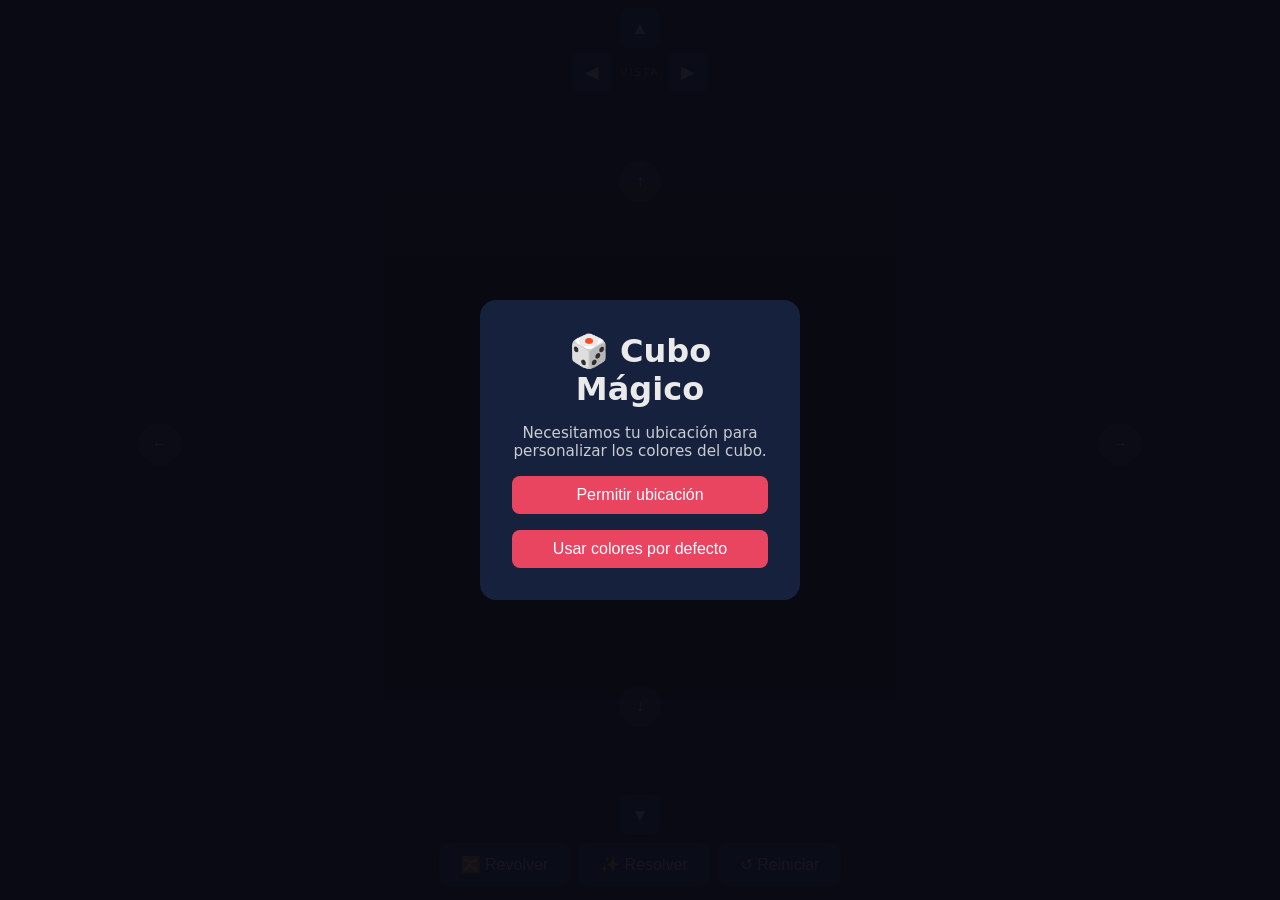
==== index.html @ 9e2dcf2e "feat: cubo magico web - implementacion completa" ====
<!DOCTYPE html>
<html lang="es">
<head>
  <meta charset="UTF-8" />
  <meta name="viewport" content="width=device-width, initial-scale=1.0, user-scalable=no" />
  <title>Cubo Mágico</title>
  <link rel="stylesheet" href="style.css" />
</head>
<body>
  <div id="app">
    <!-- Overlay de carga/permiso -->
    <div id="overlay">
      <div id="overlay-content">
        <h1>🎲 Cubo Mágico</h1>
        <p id="overlay-msg">Detectando tu ubicación para personalizar los colores...</p>
        <button id="btn-allow" style="display:none">Permitir ubicación</button>
        <button id="btn-default" style="display:none">Usar colores por defecto</button>
      </div>
    </div>

    <!-- Controles superiores: rotar vista -->
    <div id="top-controls" class="view-controls">
      <button class="rot-btn" data-rot="rotateUp" title="Rotar arriba">▲</button>
      <div class="rot-row">
        <button class="rot-btn" data-rot="rotateLeft" title="Rotar izquierda">◀</button>
        <span class="cube-label">VISTA</span>
        <button class="rot-btn" data-rot="rotateRight" title="Rotar derecha">▶</button>
      </div>
    </div>

    <!-- Escena 3D del cubo -->
    <div id="scene-wrapper">
      <div id="scene">
        <div id="cube-container">
          <div id="cube">
            <!-- Las 6 caras se generan por JS -->
          </div>
        </div>
      </div>

      <!-- Flechas de movimiento superpuestas -->
      <div id="move-arrows">
        <!-- Generadas por controls.js -->
      </div>
    </div>

    <!-- Controles inferiores: rotar vista + acciones -->
    <div id="bottom-controls">
      <div class="view-controls">
        <button class="rot-btn" data-rot="rotateDown" title="Rotar abajo">▼</button>
      </div>
      <div id="action-buttons">
        <button id="btn-randomize">🔀 Revolver</button>
        <button id="btn-solve">✨ Resolver</button>
        <button id="btn-reset">↺ Reiniciar</button>
      </div>
    </div>

    <!-- Info de país/colores -->
    <div id="country-info"></div>
  </div>

  <script type="module" src="js/app.js"></script>
</body>
</html>
---- style.css ----
/* ===== Reset y base ===== */
*, *::before, *::after { box-sizing: border-box; margin: 0; padding: 0; }

:root {
  --bg: #1a1a2e;
  --panel: #16213e;
  --btn-bg: #0f3460;
  --btn-hover: #e94560;
  --text: #eaeaea;
  --arrow-size: 36px;
  --cube-size: 240px;
  --face-size: 240px;
  --sticker-gap: 4px;
}

html, body {
  height: 100%;
  background: var(--bg);
  color: var(--text);
  font-family: 'Segoe UI', system-ui, sans-serif;
  overflow: hidden;
  touch-action: none;
}

/* ===== Layout principal ===== */
#app {
  display: flex;
  flex-direction: column;
  align-items: center;
  justify-content: space-between;
  height: 100dvh;
  padding: 8px;
  gap: 6px;
}

/* ===== Overlay ===== */
#overlay {
  position: fixed;
  inset: 0;
  background: rgba(10,10,20,0.95);
  display: flex;
  align-items: center;
  justify-content: center;
  z-index: 100;
}
#overlay-content {
  text-align: center;
  padding: 32px;
  background: var(--panel);
  border-radius: 16px;
  max-width: 320px;
  gap: 16px;
  display: flex;
  flex-direction: column;
}
#overlay-content h1 { font-size: 2rem; }
#overlay-content p { font-size: 0.95rem; opacity: 0.85; }
#overlay button {
  padding: 10px 24px;
  border: none;
  border-radius: 8px;
  background: var(--btn-hover);
  color: #fff;
  font-size: 1rem;
  cursor: pointer;
}

/* ===== Controles de vista ===== */
.view-controls {
  display: flex;
  flex-direction: column;
  align-items: center;
  gap: 4px;
}
.rot-row {
  display: flex;
  align-items: center;
  gap: 8px;
}
.cube-label {
  font-size: 0.65rem;
  opacity: 0.5;
  letter-spacing: 2px;
}
.rot-btn {
  width: 40px;
  height: 40px;
  border: none;
  border-radius: 8px;
  background: var(--btn-bg);
  color: var(--text);
  font-size: 1.1rem;
  cursor: pointer;
  transition: background 0.15s;
  -webkit-tap-highlight-color: transparent;
}
.rot-btn:hover, .rot-btn:active { background: var(--btn-hover); }

/* ===== Escena 3D ===== */
#scene-wrapper {
  position: relative;
  flex: 1;
  display: flex;
  align-items: center;
  justify-content: center;
  width: 100%;
}
#scene {
  perspective: 600px;
  perspective-origin: 50% 50%;
  display: flex;
  align-items: center;
  justify-content: center;
}
#cube-container {
  transform-style: preserve-3d;
  transition: transform 0.4s ease;
}
#cube {
  position: relative;
  width: var(--cube-size);
  height: var(--cube-size);
  transform-style: preserve-3d;
}

/* ===== Caras del cubo ===== */
.cube-face {
  position: absolute;
  width: var(--face-size);
  height: var(--face-size);
  display: grid;
  grid-template-columns: repeat(3, 1fr);
  grid-template-rows: repeat(3, 1fr);
  gap: var(--sticker-gap);
  padding: var(--sticker-gap);
  background: #111;
  border-radius: 6px;
  backface-visibility: visible;
}

/* Posición de cada cara */
.face-F { transform: translateZ(calc(var(--cube-size) / 2)); }
.face-B { transform: rotateY(180deg) translateZ(calc(var(--cube-size) / 2)); }
.face-L { transform: rotateY(-90deg) translateZ(calc(var(--cube-size) / 2)); }
.face-R { transform: rotateY(90deg) translateZ(calc(var(--cube-size) / 2)); }
.face-U { transform: rotateX(90deg) translateZ(calc(var(--cube-size) / 2)); }
.face-D { transform: rotateX(-90deg) translateZ(calc(var(--cube-size) / 2)); }

/* ===== Stickers ===== */
.sticker {
  border-radius: 4px;
  transition: background-color 0.2s;
}

/* ===== Flechas de movimiento ===== */
#move-arrows {
  position: absolute;
  inset: 0;
  pointer-events: none;
}
.move-arrow {
  position: absolute;
  width: var(--arrow-size);
  height: var(--arrow-size);
  border: none;
  border-radius: 50%;
  background: rgba(255,255,255,0.15);
  color: #fff;
  font-size: 1rem;
  cursor: pointer;
  pointer-events: all;
  display: flex;
  align-items: center;
  justify-content: center;
  transition: background 0.15s;
  -webkit-tap-highlight-color: transparent;
  backdrop-filter: blur(4px);
}
.move-arrow:hover, .move-arrow:active {
  background: rgba(233,69,96,0.7);
}

/* ===== Botones de acción ===== */
#bottom-controls {
  display: flex;
  flex-direction: column;
  align-items: center;
  gap: 8px;
  width: 100%;
}
#action-buttons {
  display: flex;
  gap: 8px;
  flex-wrap: wrap;
  justify-content: center;
}
#action-buttons button {
  padding: 10px 18px;
  border: none;
  border-radius: 10px;
  background: var(--btn-bg);
  color: var(--text);
  font-size: 0.9rem;
  cursor: pointer;
  transition: background 0.15s;
  -webkit-tap-highlight-color: transparent;
}
#action-buttons button:hover, #action-buttons button:active {
  background: var(--btn-hover);
}

/* ===== Info país ===== */
#country-info {
  font-size: 0.75rem;
  opacity: 0.5;
  text-align: center;
}

/* ===== Animación de movimiento ===== */
.face-animating {
  transition: transform 0.18s ease-in-out;
}

/* ===== Responsive PC ===== */
@media (min-width: 600px) {
  :root {
    --cube-size: 300px;
    --face-size: 300px;
    --arrow-size: 42px;
  }
  #action-buttons button { font-size: 1rem; padding: 12px 22px; }
}

@media (min-width: 900px) {
  :root {
    --cube-size: 360px;
    --face-size: 360px;
  }
}
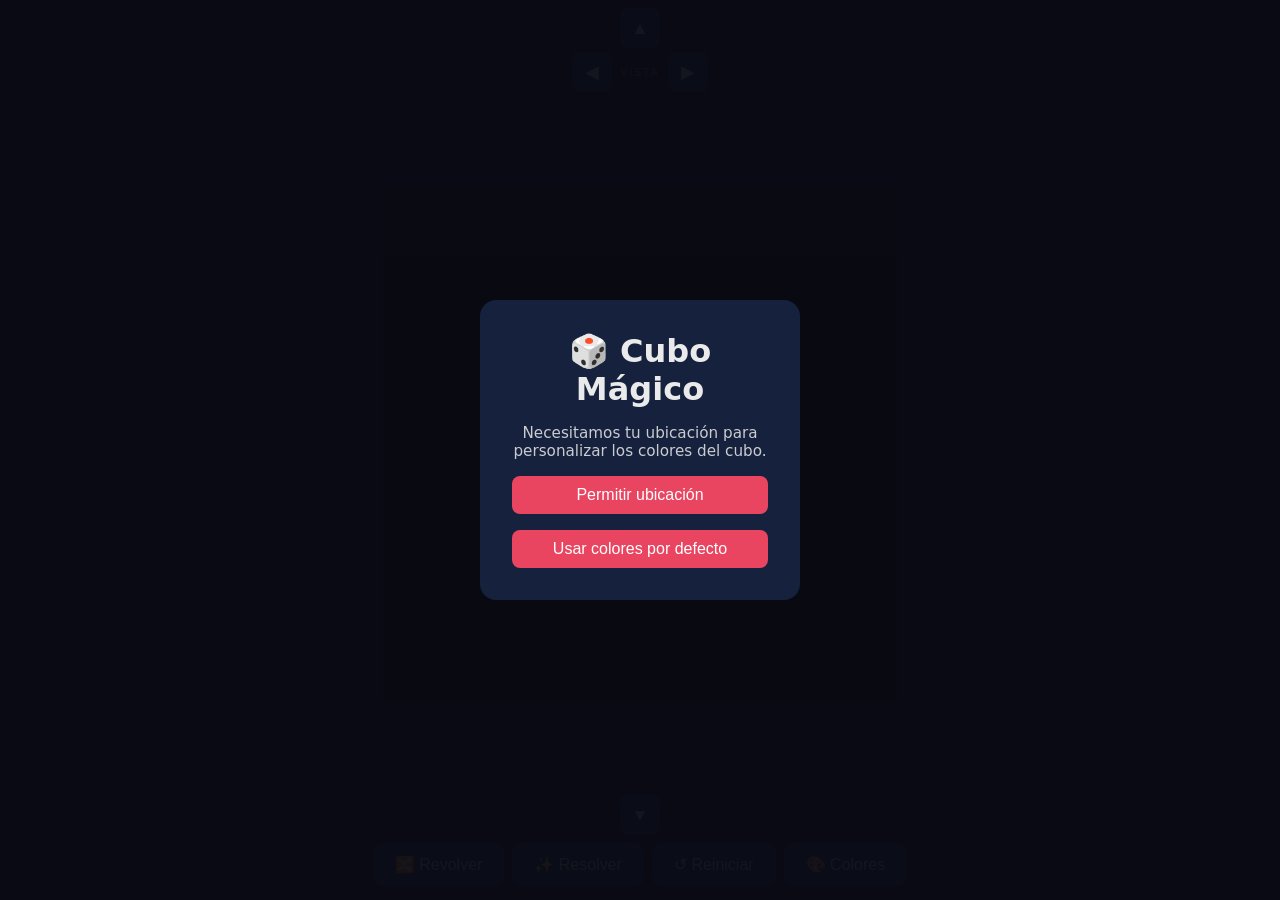
==== commit a3ef0423: "fix: ciclo de rotacion con snapshot, boton colores en toolbar, solver determinista" ====
--- a/index.html
+++ b/index.html
@@ -53,6 +53,7 @@
         <button id="btn-randomize">🔀 Revolver</button>
         <button id="btn-solve">✨ Resolver</button>
         <button id="btn-reset">↺ Reiniciar</button>
+        <button id="btn-colors">🎨 Colores</button>
       </div>
     </div>
 
@@ -60,6 +61,13 @@
     <div id="country-info"></div>
   </div>
 
+  <!-- Panel de colores (fuera de #app para evitar overflow:hidden) -->
+  <div id="color-panel" aria-hidden="true">
+    <button id="btn-classic">🎲 Clásico</button>
+    <button id="btn-random-country">🌐 País al azar</button>
+    <button id="btn-location">📍 Mi ubicación</button>
+  </div>
+
   <script type="module" src="js/app.js"></script>
 </body>
 </html>
--- a/style.css
+++ b/style.css
@@ -150,35 +150,46 @@
 .sticker {
   border-radius: 4px;
   transition: background-color 0.2s;
-}
-
-/* ===== Flechas de movimiento ===== */
-#move-arrows {
+  position: relative;
+}
+
+/* ===== Botón de movimiento en el centro de cada cara ===== */
+.face-move-btn {
   position: absolute;
   inset: 0;
-  pointer-events: none;
-}
-.move-arrow {
-  position: absolute;
-  width: var(--arrow-size);
-  height: var(--arrow-size);
-  border: none;
-  border-radius: 50%;
-  background: rgba(255,255,255,0.15);
+  width: 100%;
+  height: 100%;
+  border: none;
+  border-radius: 4px;
+  background: rgba(0,0,0,0.28);
   color: #fff;
-  font-size: 1rem;
-  cursor: pointer;
-  pointer-events: all;
-  display: flex;
-  align-items: center;
-  justify-content: center;
-  transition: background 0.15s;
-  -webkit-tap-highlight-color: transparent;
-  backdrop-filter: blur(4px);
-}
-.move-arrow:hover, .move-arrow:active {
-  background: rgba(233,69,96,0.7);
-}
+  cursor: pointer;
+  display: flex;
+  flex-direction: column;
+  align-items: center;
+  justify-content: center;
+  gap: 1px;
+  -webkit-tap-highlight-color: transparent;
+  transition: background 0.15s;
+  z-index: 2;
+}
+.face-move-btn:hover,
+.face-move-btn:active {
+  background: rgba(233,69,96,0.75);
+}
+.face-btn-symbol {
+  font-size: 1.1rem;
+  line-height: 1;
+}
+.face-btn-label {
+  font-size: 0.6rem;
+  font-weight: 700;
+  letter-spacing: 1px;
+  opacity: 0.9;
+}
+
+/* ===== Flechas flotantes (vacío, se mantiene por compatibilidad) ===== */
+#move-arrows { display: none; }
 
 /* ===== Botones de acción ===== */
 #bottom-controls {
@@ -215,6 +226,47 @@
   opacity: 0.5;
   text-align: center;
 }
+
+/* ===== Panel de colores ===== */
+#color-panel {
+  position: fixed;
+  bottom: 70px;
+  left: 50%;
+  transform: translateX(-50%);
+  display: flex;
+  gap: 8px;
+  flex-wrap: wrap;
+  justify-content: center;
+  background: var(--panel);
+  border-radius: 12px;
+  padding: 10px 14px;
+  box-shadow: 0 4px 16px rgba(0,0,0,0.5);
+  z-index: 50;
+  opacity: 0;
+  pointer-events: none;
+  transition: opacity 0.2s, transform 0.2s;
+  transform: translateX(-50%) translateY(6px);
+}
+#color-panel.visible {
+  opacity: 1;
+  pointer-events: all;
+  transform: translateX(-50%) translateY(0);
+}
+#color-panel button {
+  padding: 8px 14px;
+  border: none;
+  border-radius: 8px;
+  background: var(--btn-bg);
+  color: var(--text);
+  font-size: 0.85rem;
+  cursor: pointer;
+  white-space: nowrap;
+  transition: background 0.15s;
+  -webkit-tap-highlight-color: transparent;
+}
+#color-panel button:hover,
+#color-panel button:active { background: var(--btn-hover); }
+#color-panel button:disabled { opacity: 0.5; cursor: default; }
 
 /* ===== Animación de movimiento ===== */
 .face-animating {
